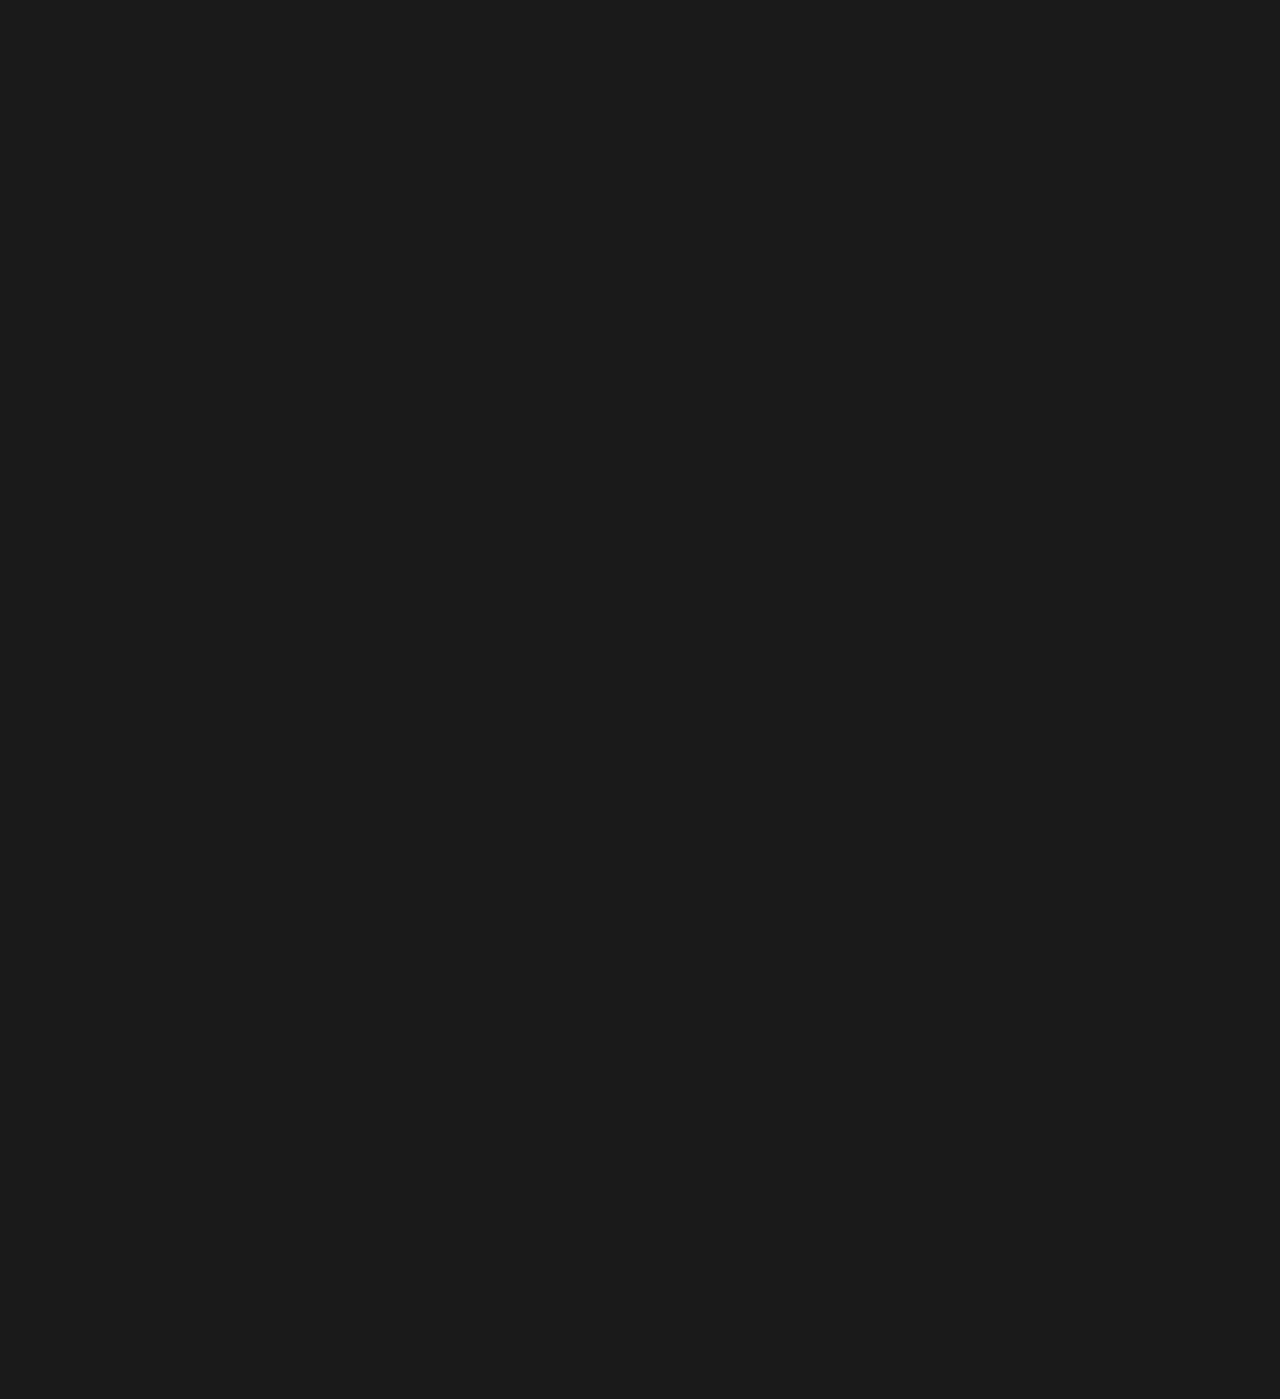
==== detail.html @ 2bdb20f1 "created a span with the class save and unsaved text" ====
<!DOCTYPE html>
<html lang="en" data-theme="light">
<head>
    <meta charset="UTF-8">
    <meta name="viewport" content="width=device-width, initial-scale=1.0">

    <!-- primary tags -->
    <title>Cook.io</title>
    <meta name="title" content="Cook.io - Cooking made easy">
    <meta name="description" content="This is a recipe application made by codewithAbella">

    <!-- favicon -->
    <link rel="shortcut icon" href="favicon.svg" type="image/svg+xml">

    <!-- theme js -->
    <script src="./assets/js/theme.js"></script>

    <!-- google font -->
    <link rel="preconnect" href="https://fonts.googleapis.com">
    <link rel="preconnect" href="https://fonts.gstatic.com" crossorigin>
    <link href="https://fonts.googleapis.com/css2?family=DM+Sans:wght@400;500&family=DM+Serif+Display&display=swap" rel="stylesheet">

    <!-- material icon -->
    <link rel="stylesheet"
    href="https://fonts.googleapis.com/css2?family=Material+Symbols+Outlined:opsz,wght,FILL,GRAD@24,400,0..1,0" />

    <!-- custom css -->
    <link rel="stylesheet" href="./assets/css/style.css">

    <!-- custom js -->
    <script src="./assets/js/global.js" type="module"></script>
    <script src="./assets/js/detail.js" type="module"></script>
</head>
<body>


    <!-- Header -->

    <header class="header" data-header>
        <a href="/" class="logo">
            <img src="./assets/images/logo-light.svg" width="156" height="" alt="Cook.io" class="logo-light">
            <img src="./assets/images/logo-dark.svg" width="156" height="" alt="Cook.io" class="logo-dark">
        </a>

        <nav class="navbar">
            <ul class="navbar-list">

                <li>
                    <a href="/" class="navbar-link title-small has-state">Home</a>
                </li>
                <li>
                    <a href="./recipes.html" class="navbar-link title-small has-state">Recipes</a>
                </li>

            </ul>
        </nav>

        <button class="icon-btn theme-switch has-state" aria-pressed="false"           aria-label="Toggle light and dark theme" data-theme-btn>
            <span class="material-symbols-outlined light-icon" aria-hidden="true">light_mode</span>

            <span class="material-symbols-outlined dark-icon" aria-hidden="true">dark_mode</span>
        </button>

        <a href="./saved-recipes.html" class="btn btn-primary has-icon">
            <span class="material-symbols-outlined" aria-hidden="true">book</span>

            <span class="span">Saved Recipes</span>
        </a>

    </header>



    <!--
         - #MOBILE NAV
     -->

    <nav class="mobile-nav" arial-label="primary">
        <ul class="nav-list">

            <li class="nav-item">
                <a href="./recipes.html" class="nav-link">
                <span class="item-icon">
                    <span class="material-symbols-outlined" aria-hidden="true">lunch_dining</span>
                </span>

                <span class="label-medium">Recipes</span>
                </a>
            </li>
            
            <li class="nav-item">
                <a href="/" class="nav-link">
                <span class="item-icon">
                    <span class="material-symbols-outlined" aria-hidden="true">home</span>
                </span>

                <span class="label-medium">Home</span>
                </a>
            </li>

            <li class="nav-item">
                <a href="./saved-recipes.html" class="nav-link">
                <span class="item-icon">
                    <span class="material-symbols-outlined" aria-hidden="true">book</span>
                </span>

                <span class="label-medium">Saved</span>
                </a>
            </li>
    </nav>





    <main class="detail-page-main">
       <article class="article container detail-page" data-detail-container>

            <figure class="detail-banner img-holder">
                <img src="./assets/images/detail-banner.jpg" width="300" height="300" alt="Restaurant-Style Pan Seared Salmon" class="img-cover">
            </figure>

            <div class="detail-content">

                <div class="title-wrapper">
                    <h1 class="display-small">Restaurant-Style Pan Seared Salmon</h1>

                    <button class="btn btn-secondary has-state has-icon removed">

                        <span class="material-symbols-outlined bookmark-add" aria-hidden="true">bookmark_add</span>

                        <span class="material-symbols-outlined bookmark" aria-hidden="true">bookmark</span>

                        <span class="label-large save-text">Save</span>
                        <span class="label-large unsaved-text">Unsaved</span>

                    </button>
                </div>

            </div>

       </article>
    </main>





    <!--
        - #FOOTER 
     -->


     <footer class="footer">
        <p class="copywright body-medium">copywright 2024 Absidycode</p>

        <a href="/" class="logo">
            <img src="./assets/images/logo-light.svg" width="156" height="" alt="Cook.io" class="logo-light">

            <img src="./assets/images/logo-dark.svg" width="156" height="" alt="Cook.io" class="logo-dark">
        </a>

        <a href="https://www.edamam.com/" target="_blank" class="edamam">
            <img src="./assets/images/edamam.svg" width="200" height="40" loading="lazy" alt="edamam free recipe api">
        </a>
     </footer>

</body>

</html>
---- assets/css/style.css ----
/*-----------------------------------*\
  #style.css
\*-----------------------------------*/

/**
 * copyright 2023 codewithAbella
 */





/*-----------------------------------*\
  #CUSTOM PROPERTY
\*-----------------------------------*/

:root {

  /**
  * COLORS
  */

  --white: hsl(0, 0%, 100%);
  --overlay-bg: hsla(0, 3%, 13%, 0.5);


  /* light theme */
  --light-background: hsl(0, 0%, 96%);
  --light-on-background: hsl(0, 3%, 13%);
  --light-on-background-variant: hsl(20, 3%, 19%);
  --light-primary: hsl(11, 87%, 59%);
  --light-primary-hover: hsl(11, 60%, 50%);
  --light-primary-container: hsl(14, 57%, 95%);
  --light-error: hsl(1, 73%, 42%);
  --light-active-indicator: hsl(12, 58%, 88%);
  --light-image-background: hsl(0, 0%, 70%);
  --light-badge-btn: hsl(30, 58%, 88%);
  --light-on-badge-btn: hsl(24, 7%, 14%);
  --light-outline: hsl(10, 19%, 88%);
  --light-input-outline: hsl(7, 7%, 73%);
  --light-input-outline-hover: hsl(9, 3%, 52%);
  --light-alpha-10: hsla(0, 0%, 0%, 0.1);
  --light-alpha-20: hsla(0, 0%, 0%, 0.2);


  /* Dark theme */
  --dark-background: hsl(0, 0%, 10%);
  --dark-on-background: hsl(11, 3%, 87%);
  --dark-on-background-variant: hsl(11, 3%, 81%);
  --dark-primary: hsl(11, 87%, 64%);
  --dark-primary-hover: hsl(11, 51%, 51%);
  --dark-primary-container: hsl(15, 3%, 15%);
  --dark-error: hsl(1, 69%, 59%);
  --dark-active-indicator: hsl(15, 25%, 22%);
  --dark-image-background: hsl(0, 0%, 30%);
  --dark-badge-btn: hsl(30, 28%, 13%);
  --dark-on-badge-btn: hsl(30, 8%, 86%);
  --dark-outline: hsl(11, 3%, 20%);
  --dark-input-outline: hsl(11, 3%, 29%);
  --dark-input-outline-hover: hsl(0, 4%, 58%);
  --dark-alpha-10: hsla(0, 0%, 100%, 0.1);
  --dark-alpha-20: hsla(0, 0%, 100%, 0.2);


  /** 
    TYPOGRAPHY
  */
  /* font family */
  --font-primary: 'DM Serif Display', serif;
  --font-secondary: 'DM Sans', sans-serif;


  /* font size */
  --fs-base: 62.5%;
  --fs-display-large: 2.8rem;
  --fs-display-medium: 3.2rem;
  --fs-display-small: 2.6rem;
  --fs-headline-small: 2.4rem;
  --fs-title-medium: 1.6rem;
  --fs-title-small: 1.4rem;
  --fs-body-large: 1.6rem;
  --fs-body-medium: 1.4rem;
  --fs-label-large: 1.4rem;
  --fs-label-medium: 1.2rem;
  --fs-label-small: 1.1rem;

  /* font weight */
  --weight-regular: 400;
  --weight-medium: 500;

  /** 
    BORDER RADIUS
  */
  --radius-4: 4px;
  --radius-8: 8px;
  --radius-circle: 50%;
  --radius-pill: 500px;

  /** 
    BOX SHADOW
  */
  --shadow-1: 0 -1px 8px hsla(0, 0%, 0%, 0.2);
  --shadow-2: 0 2px 4px 1px hsla(0, 0%, 0%, 0.3);

  /** 
    OTHERS
  */
  --header-height: 64px;
  --mobile-nav-height: 80px;
  --section-gap: 32px;

 
} 

 @media(prefers-reduced-motion: no-preference) {
    :root {
      /**
        TRANSITION
      */
      --transition-timing-function: cubic-bezier(0.2, 0, 0, 1);
      --transition-short: 200ms var(--transition-timing-function);
      --transition-medium: 500ms var(--transition-timing-function)

    }
 }

 [data-theme="light"] {
  color-scheme: light;

  --background: var(--light-background);
  --on-background: var(--light-on-background);
  --on-background-variant: var(--light-on-background-variant);
  --primary: var(--light-primary);
  --primary-hover: var(--light-primary-hover);
  --primary-container: var(--light-primary-container);
  --error: var(--light-error);
  --active-indicator: var(--light-active-indicator);
  --image-background: var(--light-image-background);
  --badge-btn: var(--light-badge-btn);
  --on-badge-btn: var(--light-on-badge-btn);
  --outline: var(--light-outline);
  --input-outline: var(--light-input-outline);
  --input-outline: var(--light-input-outline);
  --alpha-10: var(--light-alpha-10);
  --alpha-20: var(--light-alpha-20);
 }


 [data-theme="dark"] {
  color-scheme: dark;

  --background: var(--dark-background);
  --on-background: var(--dark-on-background);
  --on-background-variant: var(--dark-on-background-variant);
  --primary: var(--dark-primary);
  --primary-hover: var(--dark-primary-hover);
  --primary-container: var(--dark-primary-container);
  --error: var(--dark-error);
  --active-indicator: var(--dark-active-indicator);
  --image-background: var(--dark-image-background);
  --badge-btn: var(--dark-badge-btn);
  --on-badge-btn: var(--dark-on-badge-btn);
  --outline: var(--dark-outline);
  --input-outline: var(--dark-input-outline);
  --input-outline: var(--dark-input-outline);
  --alpha-10: var(--dark-alpha-10);
  --alpha-20: var(--dark-alpha-20);
 }



/*-----------------------------------*\
  #RESET
\*-----------------------------------*/

*,
*::before,
*::after {
  margin: 0;
  padding: 0;
  box-sizing: border-box;

}

li {list-style: none; }

a,
img,
span,
input,
button {display: block; }

a {
  color: inherit;
  text-decoration: none;
}

img { height: auto; }

input, 
button {
  background: none;
  border: none;
  font: inherit;
}

input {width: 100%; }

button {
  color: inherit;
  cursor: pointer;
}

html {
  font-family: var(--font-secondary);
  font-size: var(--fs-base);
  scroll-behavior: smooth;
  -webkit-tap-highlight-color: transparent;
}


body {
  background: var(--background);
  color: var(--on-background);
  font-size: var(--fs-body-medium);
  font-weight: var(--weight-regular);
  line-height: 20px;
  letter-spacing: 0.25px;
  min-height: 100vh;
  display: flex;
  flex-direction: column;
  padding-block: calc(var(--header-height) + 16px)  var(--mobile-nav-height);
  opacity: 0;
  animation: fade 300ms var(--transition-timing-function) forwards;
}

@keyframes fade {
  0% { opacity: 0; }
  100% { opacity: 1; }
}

main {flex-grow: 1 }

:focus-visible { outline-color: var(--primary); }


/*-----------------------------------*\
  #TYPOGRAPHY
\*-----------------------------------*/

.display-large {
  font-family: var(--font-primary);
  font-size: var(--fs-display-large);
  font-weight: var(--weight-regular);
  line-height: 32px;
  letter-spacing: -0.25px;
}

.display-medium {
  font-size: var(--fs-display-medium);
  line-height: 36px;
}

.display-small {
  font-family: var(--font-primary);
  font-size: var(--fs-display-small);
  font-weight: var(--weight-regular);
  line-height: 32px;
}

.headline-small {
  font-size: var(--fs-headline-small);
  font-weight: var(--weight-regular);
}

.title-medium {
  font-size: var(--fs-title-medium);
  font-weight: var(--weight-medium);
  line-height: 24px;
  letter-spacing: 0.15px;
}

.title-small {
  font-size: var(--fs-title-small);
  font-weight: var(--weight-medium);
  line-height: 20px;
  letter-spacing: 0.1px;
}

.body-large {
  font-size: var(--fs-body-large);
  line-height: 20px;
  letter-spacing: 0.5px;
}

.body-medium {
  font-size: var(--fs-body-medium);
  line-height: 20px;
  letter-spacing: 0.25px;
}

.label-large {
  font-size: var(--fs-label-large);
  font-weight: var(--weight-medium);
  line-height: 20px;
  letter-spacing: 0.1px;
}

.label-medium {
  font-size: var(--fs-label-medium);
  font-weight: var(--weight-medium);
  line-height: 16px;
  letter-spacing: 0.5px;
}

.label-small {
  font-size: var(--fs-label-small);
  font-weight: var(--weight-medium);
  line-height: 16px;
  letter-spacing: 0.5px;
}


/*-----------------------------------*\
  #REUSED STYLE
\*-----------------------------------*/

.has-state {
  position: relative;
  overflow: hidden;
}

.has-state::after {
  content: "";
  position: absolute;
  inset: 0;
  transition: var(--transition-short);
}

.has-state:where(:hover, :focus-visible):not(:active)::after {
  background-color: var(--alpha-10);
}

.material-symbols-outlined {
  display: block;
  width: 1em;
  height: 1em;
  overflow: hidden;
  font-feature-settings:
  'FILL' 0,
  'wght' 400,
  'GRAD' 0,
  'opsz' 24;
}

.section { margin-block-end: var(--section-gap); }

.container {
  max-width: 1130px;
  width: 100%;
  margin-inline: auto;
  padding-inline: 16px;
}

.grid-list {
  display: grid;
  grid-template-columns: repeat(auto-fill, minmax(172px, 1fr));
  gap: 12px 8px;
}

.img-holder {
  background-color: var(--image-background);
  background-image: url(../images/image-placeholder.svg);
  background-repeat: no-repeat;
  background-size: 30%;
  background-position: center;
  overflow: hidden;
}

.img-cover {
  width: 100%;
  height: 100%;
  object-fit: cover;
}

.section-title { margin-block-end: 12px; }


.snackbar-container {
  position: fixed;
  bottom: calc(var(--mobile-nav-height) + 16px);
  left: 16px;
  right: 16px;
  display: grid;
  gap: 8px;
  z-index: 4;
}





/*-----------------------------------*\
  #COMPONENTS
\*-----------------------------------*/

/**
 * Secondary tab
 */

 .tab-list {
  display: flex;
  color: var(--on-background-variant);
  box-shadow: inset 0 -1px 0 var(--outline);
  overflow-x: auto;
  scrollbar-width: none;
 }

 .tab-list::-webkit-scrollbar { display: none;}

 .tab-btn {
  height: 48px;
  padding-inline: 24px;
  border-block-end: 2px solid transparent;
  transition: var(--transition-short);
  flex: 1 0 80px;
 }
 
 .tab-btn:where(:hover, :focus-visible):not(:active) {
  background-color: var(--alpha-10);
 }

 .tab-btn[aria-selected="true"] {
  color: var(--on-background);
  border-color: var(--primary);
 }


 
/**
 * Skeleton
 */

 .skeleton {
    background-color: var(--on-background);
    animation: skeleton-loading 500ms linear infinite alternate;
 }

 @keyframes skeleton-loading {
    0% { opacity: 0.2; } 
    100% { opacity: 0.4; } 
 }

 .skeleton-card .card-banner {
    aspect-ratio: 1 / 1;
    width: 100%;
    border-radius: var(--radius-4);
 }

 .skeleton-card .card-title {
    margin-block: 8px;
    height: 16px;
    width: 50%;
 }

.skeleton-card .card-text {
  height: 12px;
  width: 80%;
}



/**
 * Card
 */

.card {
  position: relative;
  display: flex;
  flex-direction: column;
  height: 100%;
}

.card:not(:has(.skeleton)) {
  animation: fade-in 500ms var(--transition-timing-function) forwards;
  transform: translateY(30px);
  opacity: 0;
}

@keyframes fade-in {
  0% {
    transform: translateY(30px);
    opacity: 0;
  }
  100% {
    transform: translateY(0);
    opacity: 1;
  }
}

.card-media {
  aspect-ratio: 1 / 1;
  border-radius: var(--radius-4);
}

.card-body {
  flex-grow: 1;
  padding: 8px;
  display: flex;
  flex-direction: column;
  justify-content: space-between;
  gap: 8px;
}

.card-link {
  display: -webkit-box;
  -webkit-box-orient: vertical;
  -webkit-line-clamp: 2;
  overflow-y: hidden;
  transition: var(--transition-short);
}

.card-link:where(:hover, :focus-visible) { color: var(--primary); }

.card-link::before {
  content: "";
  position: absolute;
  inset: 0;
}

.card :where(.meta-wrapper, .meta-item) {
  display: flex;
  align-items: center;
}

.card .meta-wrapper { justify-content: space-between; }

.card .meta-item { gap: 8px; }

.card .meta-item .material-symbols-outlined { font-size: 1.8rem; }

.saved .bookmark-add, 
.removed .bookmark { display: none; }

.saved .bookmark { font-variation-settings: "FILL" 1; }


/**
 * Icon Button
 */

 .icon-btn {
  width: 40px;
  height: 40px;
  display: grid;
  place-items: center;
  background-color: var(--primary-container);
  border-radius: var(--radius-circle);
 }

/**
 * Button
 */

 .btn {
  height: 40px;
  max-width: max-content;
  padding-inline: 24px;
  display: flex;
  justify-content: center;
  align-items: center;
  gap: 8px;
  border-radius: var(--radius-4);
  transition: var(--transition-short);
 }

 .btn .material-symbols-outlined { font-size: 1.8rem; }

 .btn.has-state { padding-inline-start: 16px; }

/* primary button */

.btn-primary {
  background-color: var(--primary);
  color: var(--white);
}

.btn-primary:where(:hover, :focus-visible):not(:active) {
  background-color: var(--primary-hover);
}

/* secondary button */

.btn-secondary {
  background-color: var(--primary-container);

}

/* badge button */

.badge-btn {
  height: 40px;
  border-radius: var(--radius-pill);
  background-color: var(--badge-btn);
  color: var(--on-badge-btn);
  max-width: max-content;
  padding-inline: 16px;
  display: grid;
  place-items: center;
}




/* filter button */

.btn-filter { padding-inline: 12px; }

.btn-filter .wrapper {
  display: flex;
  align-items: center;
  gap: 8px;
}


/**
 * Input
 */

.input-outlined {
  position: relative;
  box-shadow: inset 0 0 0 1px var(--input-outline);
  box-shadow: var(--radius-4);
  display: flex;
  align-items: center;
  width: 100%;
  transition: var(--transition-short);
}

.input-outlined:hover { box-shadow: inset 0 0 0 1px var(--input-outline-hover); }

.input-outlined:has(:focus, input:not(:placeholder-shown)) {
  box-shadow: inset 0 0 0 2px var(--primary);
}

.input-field {
  height: 56px;
  padding-inline: 16px;
  outline: none;
}

.input-field::placeholder {
  opacity: 0;
  transition: var(--transition-short);
}

.input-field:focus::placeholder { opacity: 1; }

.input-outlined .label {
  position: absolute;
  left: 16px;
  opacity: 0.75;
  background-color: var(--background);
  padding-inline: 4px;
  margin-inline: -4px;
  pointer-events: nonw;
  transition: var(--transition-short);
}


.input-outlined:has(:focus, input:not(:placeholder-shown)) .label {
  color: var(--primary);
  transform: translateY(-27px) scale(0.75);
  transform-origin: left center;
  opacity: 1;

}


/**
 * Filter chip
 */

.filter-chip {
  height: 32px;
  background-color: var(--background);
  border: 1px solid var(--outline);
  display: grid;
  place-items: center;
  padding-inline: 16px;
  border-radius: var(--radius-8);
  user-select: none;
  cursor: pointer;
}

.filter-chip .checkbox {
  appearance: none;
  width: 1px;
  height: 1px;
  margin: -1px;
  opacity: 0;
}

.filter-chip:has(:focus-visible) {
  box-shadow: inset 0 0 0 1px var(--primary);
}

.filter-chip:has(:checked) { 
  background-color: var(--badge-btn);
  border-color: var(--badge-btn);
}


/**
 * Badge
 */

.badge {
  background-color: var(--error);
  color: var(--white);
  height: 16px;
  min-width: 16px;
  padding-inline: 4px;
  border-radius: var(--radius-pill);
}


/**
 * Snackbar
 */

 .snackbar {
  height: 48px;
  width: 100%;
  background-color: var(--on-background-variant);
  color: var(--background);
  padding-inline: 16px;
  display: flex;
  justify-content: space-between;
  align-items: center;
  border-radius: var(--radius-4);
  box-shadow: var(--shadow-1);
  animation: snackbar 3s var(--transition-timing-function) forwards;
 }

 @keyframes snackbar {
  0% { 
    height: 0;
    opacity: 0;  
  }
  10%,
  95% { 
    height: 48px;
    opacity: 1; 
  }
  100% { opacity: 0; }
 }





/*-----------------------------------*\
  #HEADER
\*-----------------------------------*/

.navbar,
.header .btn-primary { display: none }

.header {
  background-color: var(--background);
  position: fixed;
  top: 0;
  left: 0;
  width: 100%;
  height: var(--header-height);
  display: flex;
  align-items: center;
  gap: 20px;
  padding-inline: 16px;
  border-block-end: 1px solid var(--outline);
  z-index: 4;
}

.theme-switch { margin-inline-start: auto; }

[data-theme="light"] :where(.logo-dark, .theme-switch .light-icon),
[data-theme="dark"] :where(.logo-light, .theme-switch .dark-icon) {
  display: none;
}

/*-----------------------------------*\
  #MOBILE NAV
\*-----------------------------------*/

.mobile-nav {
  position: fixed;
  bottom: 0;
  left: 0;
  width: 100%;
  height: var(--mobile-nav-height);
  background-color: var(--primary-container);
  color: var(--on-background-variant);
  padding-block: 12px 16px;
  z-index: 4;
  box-shadow: var(--shadow-1);
}

.mobile-nav .nav-list {
  display: grid;
  grid-template-columns: repeat(3, 1fr);
  text-align: center;
}

.mobile-nav .item-icon {
  width: 64px;
  height: 32px;
  display: grid;
  place-items: center;
  border-radius: var(--radius-pill);  
  margin-inline: auto;
  margin-block-end: 4px;
  transition: var(--transition-short);
}


.mobile-nav .nav-link:where(:hover, :focus-visible) .item-icon {
  background-color: var(--alpha-10);
}

.mobile-nav .nav-link[ aria-current="true"] { color: var(--on-background); }

.mobile-nav .nav-link[ aria-current="true"] .item-icon {
  background-color: var(--active-indicator);
}

.mobile-nav .nav-link[ aria-current="true"] .material-symbols-outlined {
  font-variation-settings: "FILL" 1;
  
}





/*-----------------------------------*\
  #HERO
\*-----------------------------------*/

.hero { padding-inline: 16px;}

.banner-card {
  background-color: var(--image-background);
  color: var(--white);
  background-image: url(../images/hero-banner-small.jpg);
  background-repeat: no-repeat;
  background-position: center;
  background-size: cover;
  height: 480px;
  display: grid;
  grid-template-columns: 1fr;
  place-content: center;
  text-align: center;
  padding-inline: center;
  border-radius: var(--radius-8);
}

.hero .search-wrapper {
  position: relative;
  color: var(--on-background);
  border-radius: var(--radius-4);
  max-width: 480px;
  width: 100%;
  margin-inline: auto;
  margin-block: 16px 12px;
  overflow: hidden;
}

.hero .search-wrapper .leading-icon {
  position: absolute;
  top: 50%;
  left: 16px;
  transform: translateY(-50%);
}

.search-field {
  height: 56px;
  background-color: var(--primary-container);
  padding-inline: 56px;
  outline: none;
}

.seach-submit {
  position: absolute;
  top: 4px;
  right: 4px;
  bottom: 4px;
  width: 48px;
  display: grid;
  place-items: center;
  background-color: var(--primary);
  color: var(--white);
  border-radius: var(--radius-4);
  transition: var(--transition-short);
}

.seach-submit:where(:hover, :focus-visible):not(:active) {
  background-color: var(--primary-hover);

}





/*-----------------------------------*\
  #TAB
\*-----------------------------------*/

.tab .tab-list {
  background-color: var(--background);
  position: sticky;
  top: var(--header-height);
  margin-inline: -16px;
  padding-inline: 16px;
  margin-block: 16px 12px;
  z-index: 1;
}

.tab-panel[hidden] { display: none; }

.tab .btn-secondary {
  max-width: 100%;
  margin-block-start: 12px;
}



/*-----------------------------------*\
  #RECIPE SLIDER
\*-----------------------------------*/


.slider {
   --gap: 8px;
   position: relative;
   overflow-x: auto;
   scroll-snap-type: inline mandatory;
   padding-block-end: 5px;
}

.slider::-webkit-scrollbar { height: 4px; }

.slider::-webkit-scrollbar-thumb { background-color: transparent; }

.slider:where(:hover, :focus-within)::-webkit-scrollbar-thumb {
  background-color: var(--alpha-10);
}

.slider-wrapper {
  display: flex;
  align-items: stretch;
  gap: 8px;
  transition: var(--transition-medium);
}

.slider-item {
  min-width: calc(50% - 4px);
  scroll-snap-align: start;
}

.load-more-card {
  height: 100%;
  background-color: var(--primary-container);
  border-radius: var(--radius-4);
  border: 1px solid var(--outline);
  display: flex;
  justify-content: center;
  align-items: center;
  gap: 8px;

}





/*-----------------------------------*\
  #TAG
\*-----------------------------------*/

.tag { text-align: center; }

.tag  .section-text {
  max-width: 50ch;
  margin-inline: auto;
}

.tag-list {
  display: flex;
  flex-wrap: wrap;
  justify-content: center;
  align-items: center;
  gap: 8px;
  margin-block-start: 24px;
}





/*-----------------------------------*\
  #FOOTER
\*-----------------------------------*/

  .footer .logo { display: none; }

  .footer {
    padding: 16px;
    display: flex;
    flex-wrap: wrap;
    justify-content: center;
    align-items: center;
    column-gap: 12px;
    border-block-start: 1px solid var(--outline);
  }

  .copywright { opacity: 0.8; }

  .footer .edamam img { width: 180px; }




/*-----------------------------------*\
  #RECIPE PAGE
\*-----------------------------------*/

/* Filter bar */
.filter-bar {
  position: fixed;
  top: 0;
  right: -400px;
  background-color: var(--background);
  max-width: 400px;
  width: 100%;
  height: 100vh;
  display: flex;
  flex-direction: column;
  overflow: hidden;
  visibility: hidden;
  transition: var(--transition-short);
  z-index: 6;
}

.filter-bar.active {
  visibility: visible;
  transform: translateX(-400px);
  transition: var(--transition-medium);
}

.filter-bar .title-wrappper {
  padding: 24px;
  display: flex;
  justify-content: space-between;
  align-items: center;
  gap: 16px;
}

.filter-bar .title-wrappper .title-medium { margin-inline-end: auto; }

.filter-bar .close-btn {
  background-color: transparent;
  margin: -8px;
}

.filter-content {
  flex-grow: 1;
  overflow-y: auto;
  overscroll-behavior: contain;
  scrollbar-width: none;
  padding-block-end: 16px;
}

.filter-bar::-webkit-scrollbar { display: none; }

.filter-content .search-wrapper { padding: 12px 24px; }

.accordion-btn {
  display: flex;
  justify-content: center;
  align-items: center;
  gap: 16px;
  width: 100%;
  padding: 16px 24px;
  color:  var(--on-background-variant); 
}

.accordion-btn .label-large { margin-inline-end: auto; }

.accordion-content {
  padding-inline: 24px;
  display: grid;
  grid-template-rows: 0fr;
  transition: grid-template-rows var(--transition-short);
}

.accordion-overflow {
  display: flex;
  flex-wrap: wrap;
  align-items: center;
  gap: 8px;
  overflow: hidden;
}

.accordion-btn[aria-expanded="true"] { background-color: var(--alpha-10); }

.accordion-btn[aria-expanded="true"] .trailing-icon { transform: rotate(180deg); }

.accordion-btn[aria-expanded="true"] + .accordion-content {
  padding-block: 8px 12px;
  grid-template-rows: 1fr;
}

.filter-actions {
  display: flex;
  gap: 12px;
  padding: 24px;
  border-block-start: 1px solid var(--outline);
}

.filter-actions .btn {
  max-width: 100%;
  width: 100%;
}

.overlay {
  position: fixed;
  inset: 0;
  background-color: var(--overlay-bg);
  opacity: 0;
  pointer-events: none;
  transition: var(--transition-short);
  z-index: 5;
}

.overlay.active {
  opacity: 1;
  pointer-events: all;
}

.recipe-container { padding-block-end: 36px; }

.recipe-container .grid-list { position: relative; }

.recipe-container .title-wrapper {
  height: 40px;
  display: flex;
  justify-content: space-between;
  align-items: center;
  margin-block-end: 16px;
}

.btn-filter.active {
  position: fixed;
  bottom: calc(var(--mobile-nav-height) + 16px);
  right: 16px;
  z-index: 1;
  box-shadow: var(--shadow-2);
  border-radius: var(--radius-8);
  height: 48px;
  padding-inline: 16px;
  gap: 12px;
  transition: none;
  animation: btn-filter-active 200ms var(--transition-timing-function) forwards;
}

@keyframes btn-filter-active {
  0% {
    transform: scale(0.5);
    opacity: 0;
  }
  100% {
    transform: scale(1);
    opacity: 1;
  }
}

.load-more {
  position: relative;
  margin-block-start: 8px;
  align-items: center;
}

.info-text {
  position: absolute;
  top: 0;
  left: 50%;
  transform: translateX(-50%);
  font-weight: var(--weight-medium);
  opacity: 0.7;
}



/*-----------------------------------*\
  #DETAIL PAGE
\*-----------------------------------*/

/* Skeleton */





/*-----------------------------------*\
  #SAVED RECIPE PAGE
\*-----------------------------------*/





/*-----------------------------------*\
  #MEDIA QUERIES
\*-----------------------------------*/
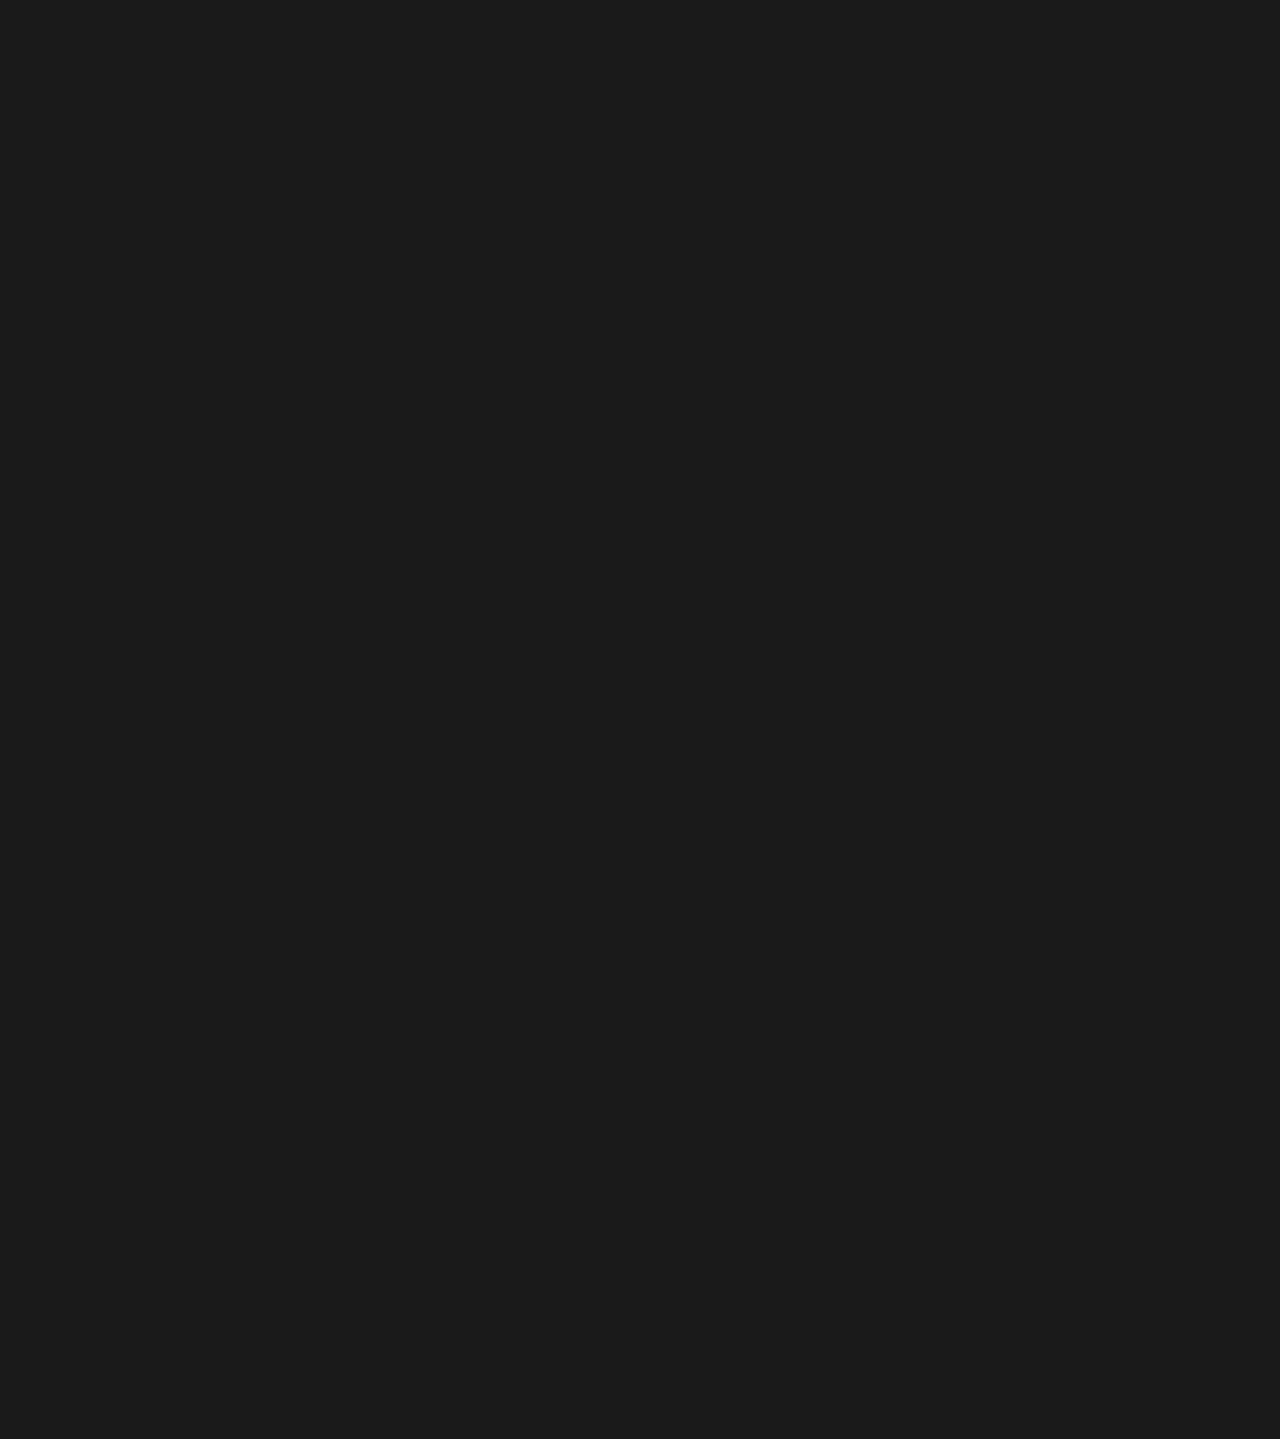
==== commit 600bc19c: "created the author section" ====
--- a/detail.html
+++ b/detail.html
@@ -137,6 +137,10 @@
                     </button>
                 </div>
 
+                <div class="detail-author label-large">
+                    <span class="span">by</span> Jenn Segal
+                </div>
+
             </div>
 
        </article>
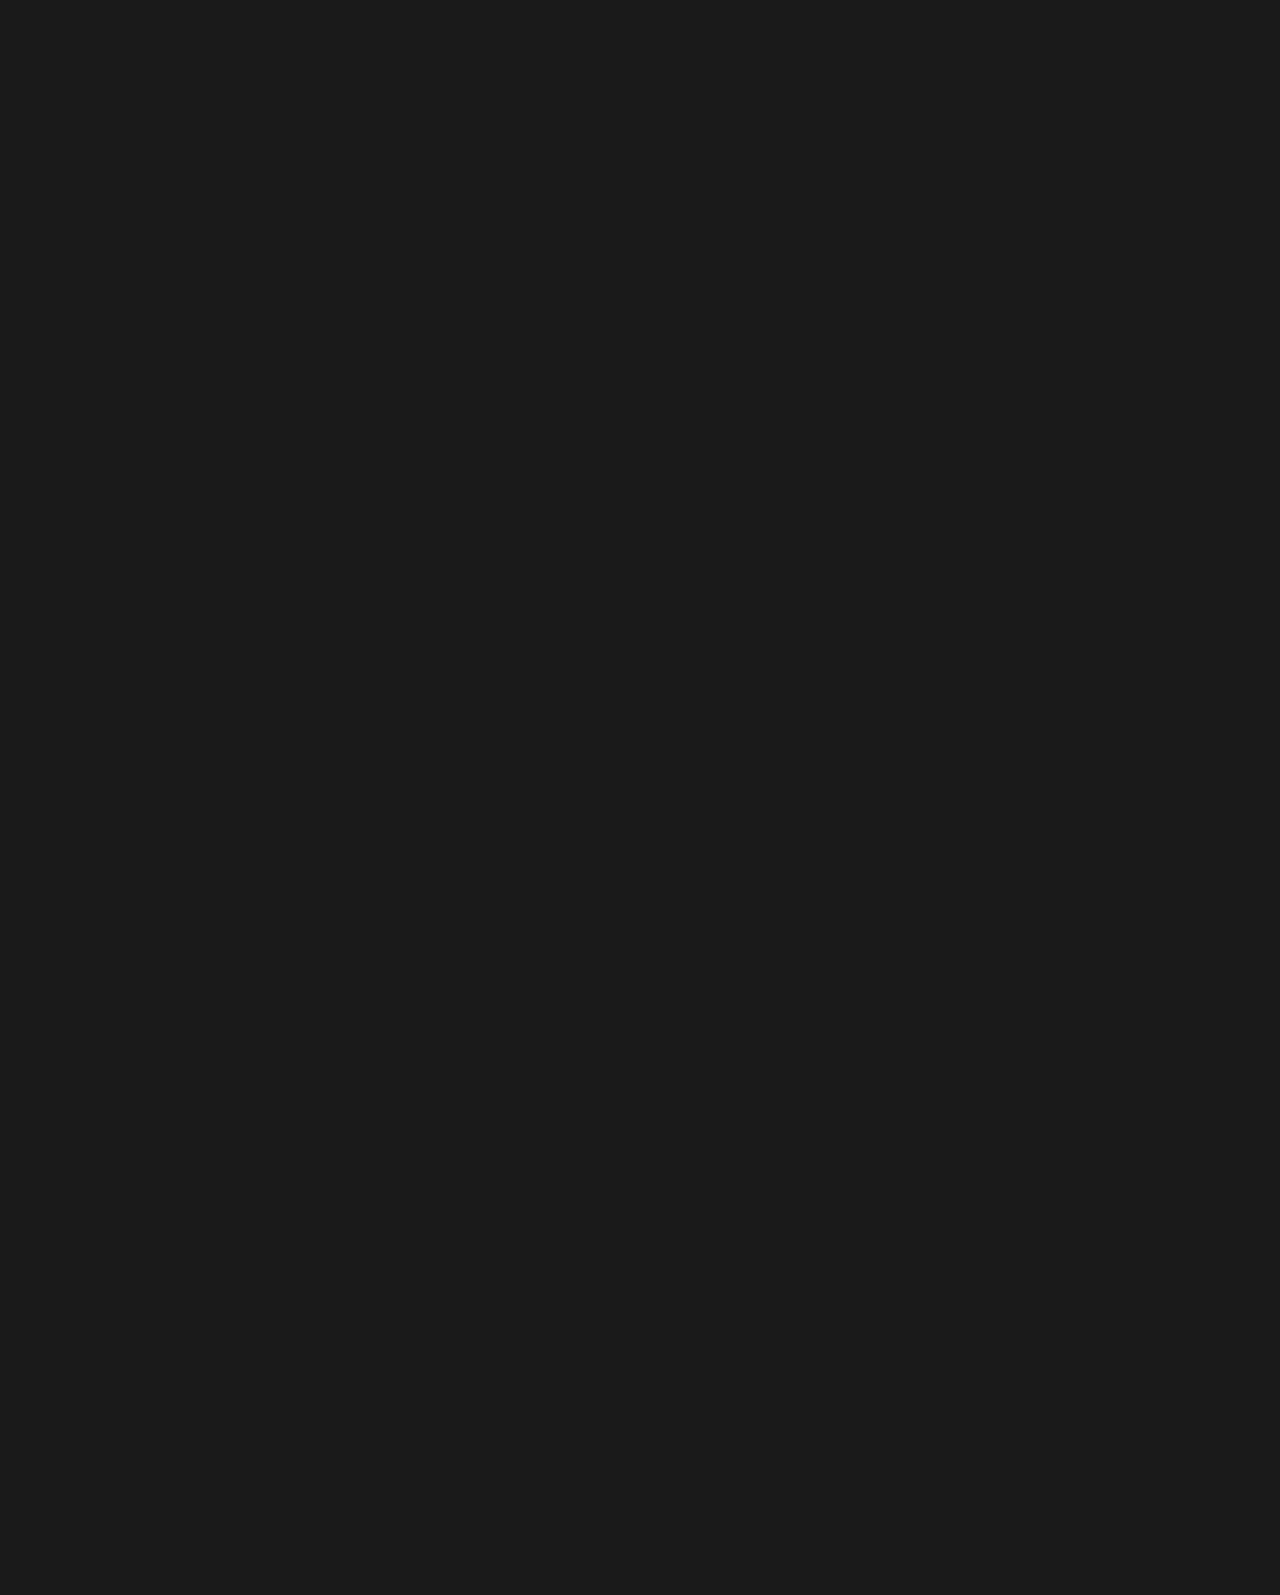
==== commit e32b1bf0: "created the detail stats section with some duplications" ====
--- a/detail.html
+++ b/detail.html
@@ -141,6 +141,30 @@
                     <span class="span">by</span> Jenn Segal
                 </div>
 
+                <div class="detail-stats">
+
+                    <div class="stats-item">
+                        <span class="display-medium">4</span>
+
+                        <span class="label-medium">Ingredients</span>
+                    </div>
+
+                    <div class="stats-item">
+                        <span class="display-medium">15</span>
+
+                        <span class="label-medium">Minutes</span>
+                    </div>
+
+                    <div class="stats-item">
+                        <span class="display-medium">384</span>
+
+                        <span class="label-medium">Calories</span>
+                    </div>
+
+                </div>
+
+                
+
             </div>
 
        </article>
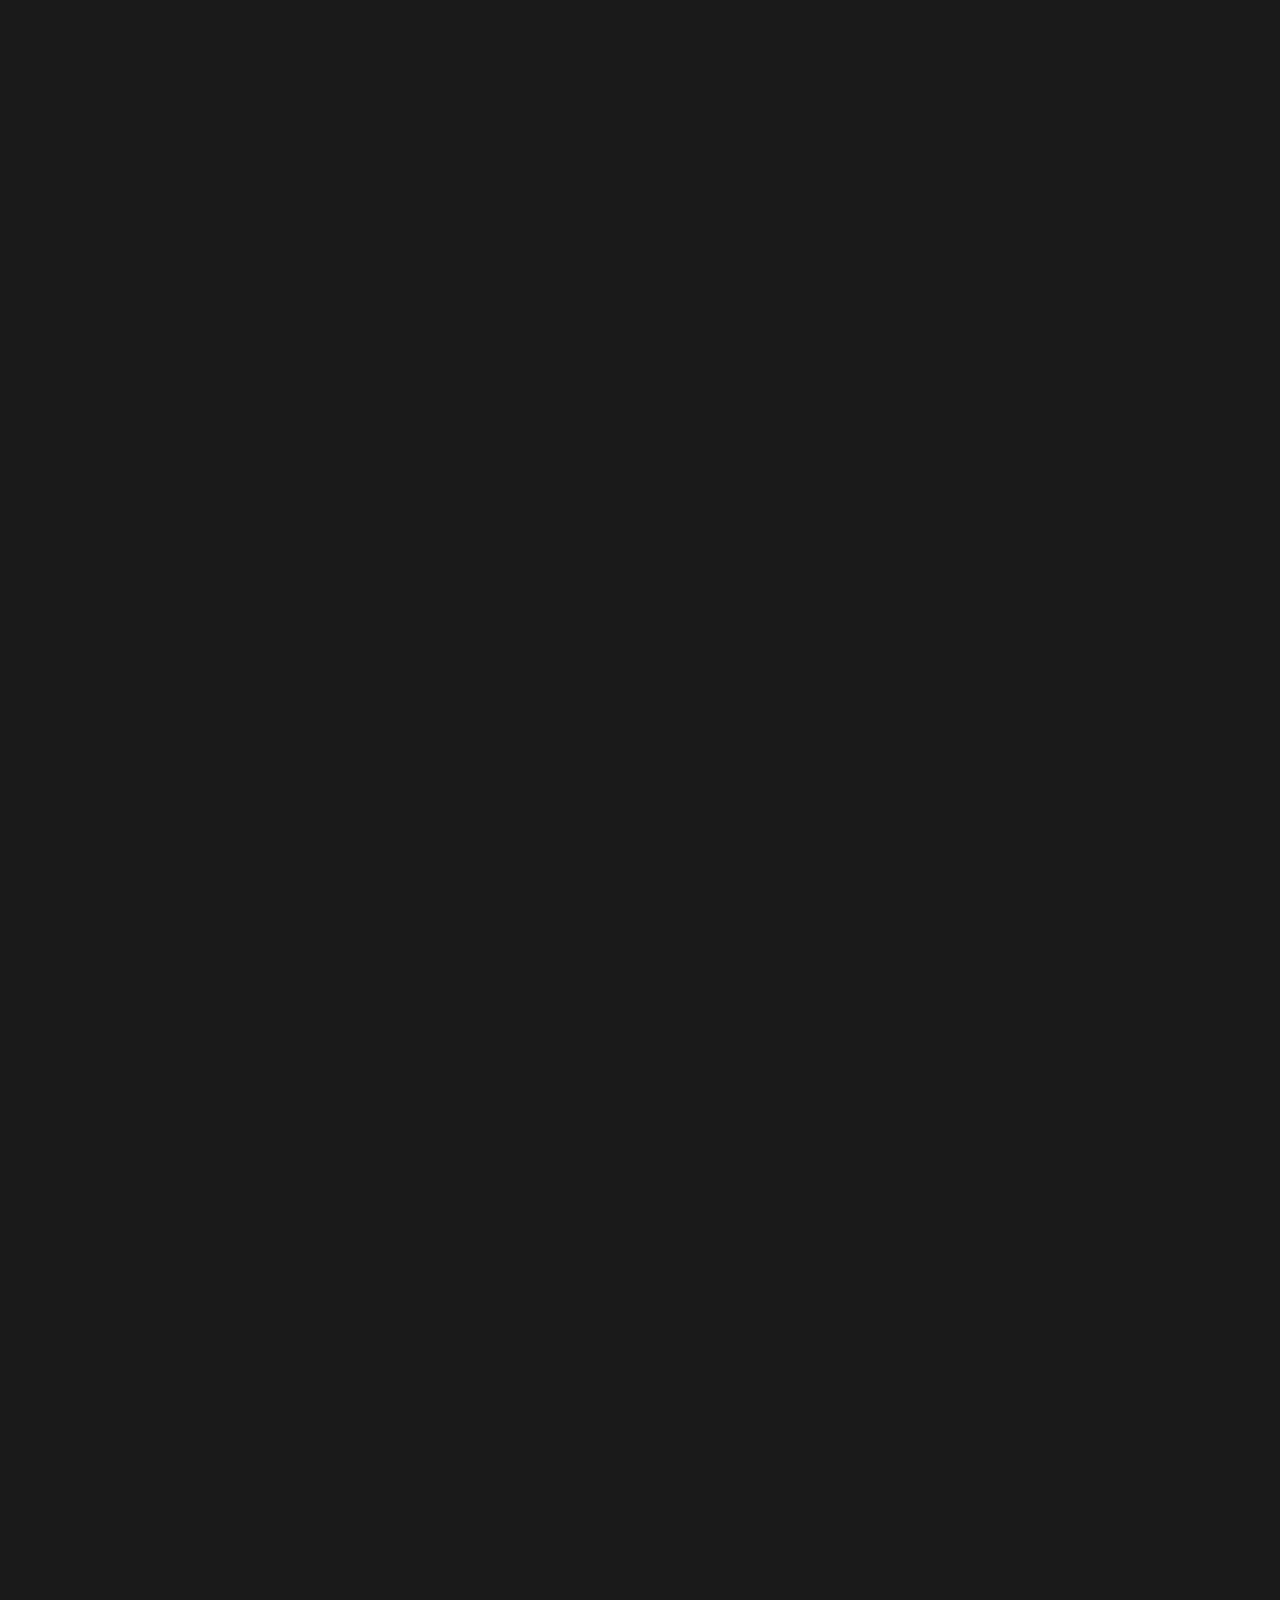
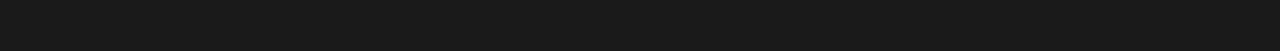
==== commit 9e31b188: "created a tag-list section with a link with specified value" ====
--- a/detail.html
+++ b/detail.html
@@ -163,7 +163,17 @@
 
                 </div>
 
-                
+                <div class="tag-list">
+
+                    <a href="./recipes.html" class="filter-chip label-large has-state">Fish & Seafood</a>
+
+                    <a href="./recipes.html" class="filter-chip label-large has-state">American</a>
+
+                    <a href="./recipes.html" class="filter-chip label-large has-state">Dinner</a>
+
+                    <a href="./recipes.html" class="filter-chip label-large has-state">Salmon</a>
+
+                </div>
 
             </div>
 
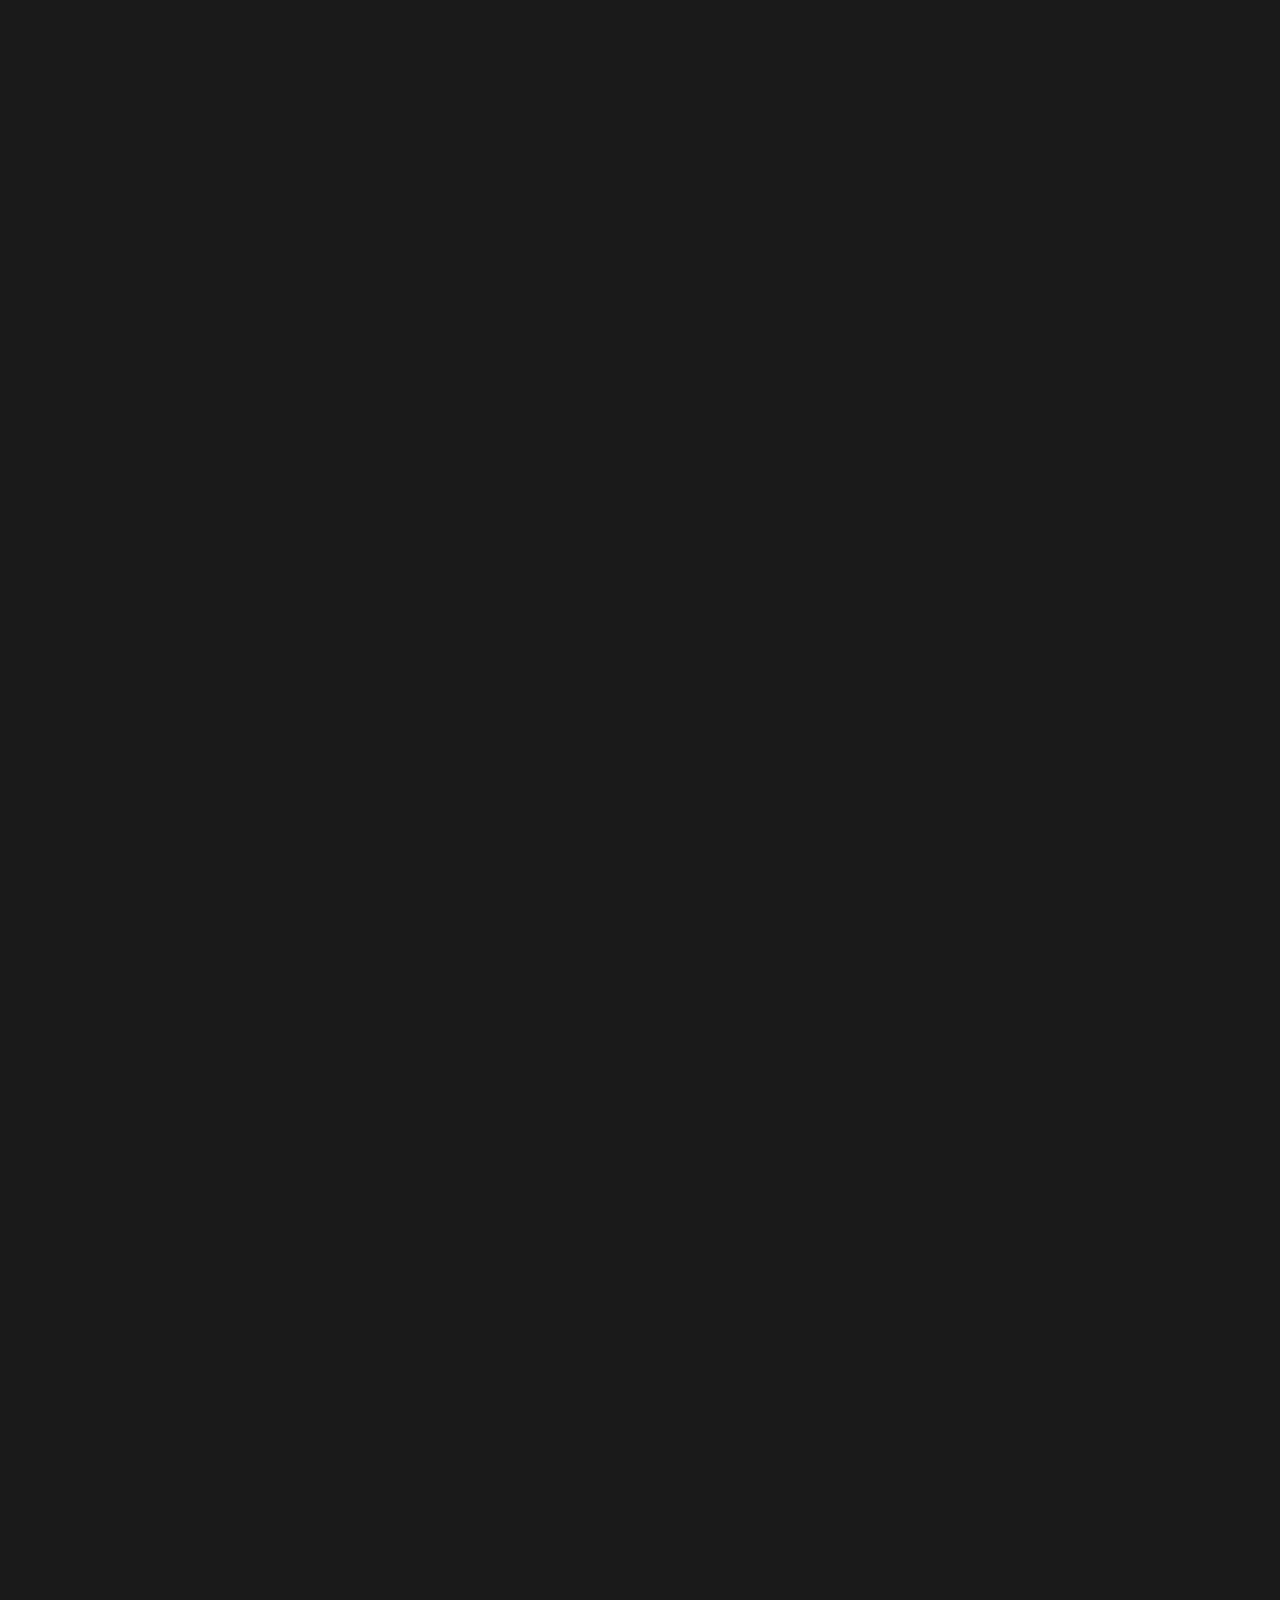
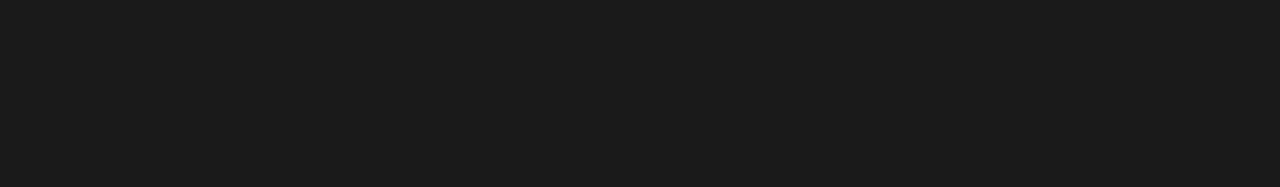
==== commit bd6f40bc: "created some sections to display the recipe according to filter order" ====
--- a/detail.html
+++ b/detail.html
@@ -175,6 +175,70 @@
 
                 </div>
 
+                <h2 class="title-medium ingr-title">
+                    Ingredients
+                    <span class="label-medium">for 6 Servings</span>
+                </h2>
+
+                <ul class="body-large ingr-list">
+
+                    <li class="ingr-item">
+                        2 1/2 pounds skirt steak or sirloin flap steak
+                    </li>
+
+                    <li class="ingr-item">
+                        Accompaniments: homemade burger buns ; homemade ketchup ; homemade mustard ; homemade pickle relish ; lettuce and tomato
+                    </li>
+
+                </ul>
+
+            </div>
+
+
+            <div class="detail-banner detail-banner-skeleton skeleton"></div>
+
+            <div class="detail-content detail-content-skeleton">
+
+                <div class="title-wrapper">
+                    <div class="title-skeleton skeleton"></div>
+                </div>
+
+                <div class="detail-author text-skeleton skeleton"></div>
+
+                <div class="detail-stats">
+
+                    <div class="stats-item">
+                        <span class="skeleton title-skeleton"></span>
+
+                        <span class="skeleton text-skeleton"></span>
+                    </div>
+
+                    <div class="stats-item">
+                        <span class="skeleton title-skeleton"></span>
+
+                        <span class="skeleton text-skeleton"></span>
+                    </div>
+
+                    <div class="stats-item">
+                        <span class="skeleton title-skeleton"></span>
+
+                        <span class="skeleton text-skeleton"></span>
+                    </div>
+
+                </div>
+
+                <div class="tag-list">
+                    <div class="filter-chip skeleton filter-chip skeleton"></div>
+                    <div class="filter-chip skeleton filter-chip skeleton"></div>
+                    <div class="filter-chip skeleton filter-chip skeleton"></div>
+                </div>
+
+                <div class="ingr-title skeleton title-skeleton">
+
+                    
+
+                </div>
+
             </div>
 
        </article>
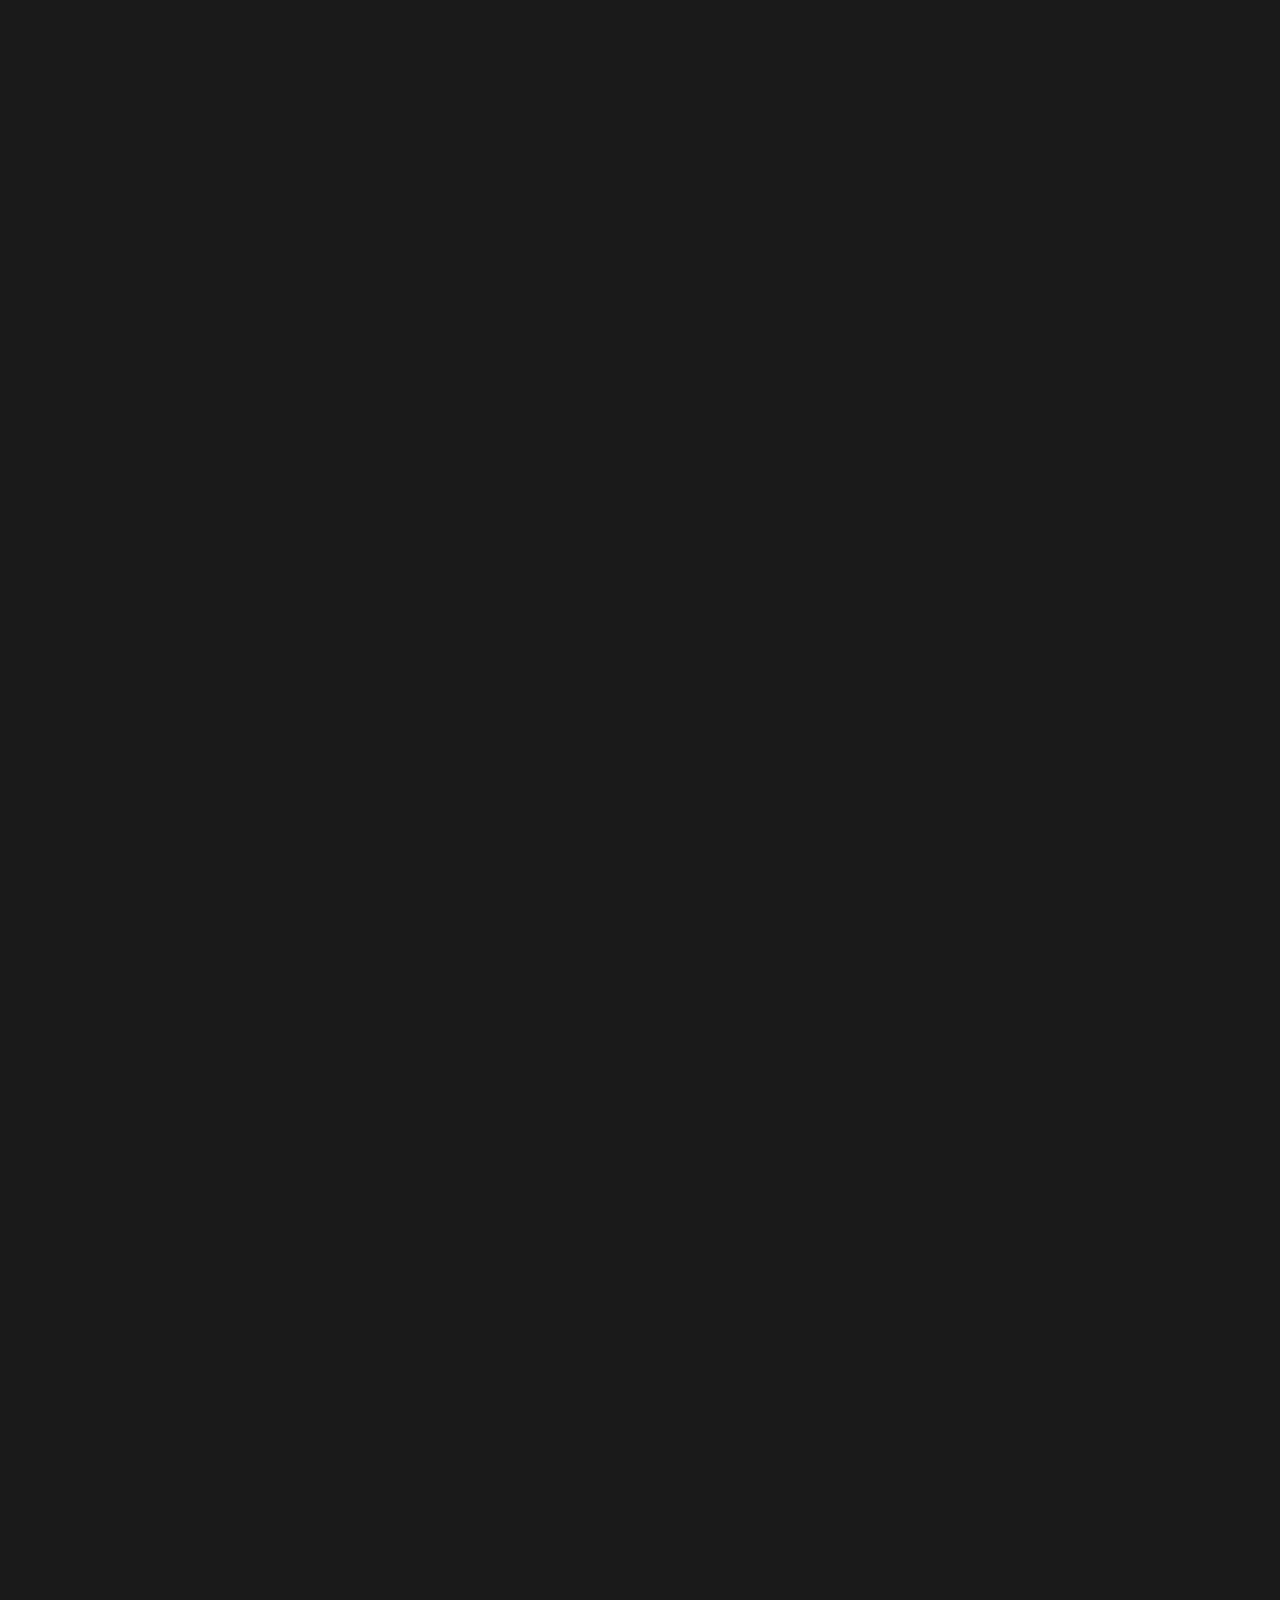
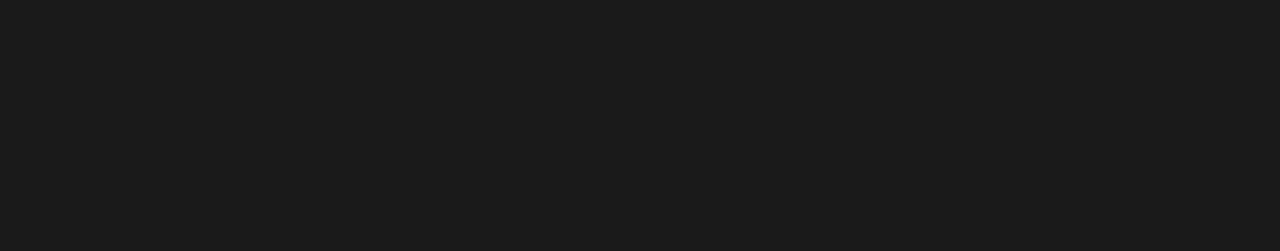
==== commit 1bf7532a: "styled the detail page, content and banner class appropriately" ====
--- a/detail.html
+++ b/detail.html
@@ -235,7 +235,12 @@
 
                 <div class="ingr-title skeleton title-skeleton">
 
-                    
+                    <div class="ingr-list">
+                        <div class="ingr-item skeleton text-skeleton"></div>
+                        <div class="ingr-item skeleton text-skeleton"></div>
+                        <div class="ingr-item skeleton text-skeleton"></div>
+                        <div class="ingr-item skeleton text-skeleton"></div>
+                    </div>
 
                 </div>
 
--- a/assets/css/style.css
+++ b/assets/css/style.css
@@ -1207,6 +1207,28 @@
   #DETAIL PAGE
 \*-----------------------------------*/
 
+
+.detail-banner { border-radius: var(--radius-8); }
+
+.detail-content { margin-block: 32px;  }
+
+.detail-page .title-wrapper {
+  display: flex;
+  justify-content: space-between;
+  align-items: flex-start;
+  gap: 16px;
+}
+
+.detail-content .btn-secondary { flex-shrink: 0; }
+
+.detail-page .saved .unsaved-text,
+.detail-page .removed .save-text { display: block; }
+
+.detail-page .saved .save-text,
+.detail-page .removed .unsaved-text { display: none; }
+
+.
+
 /* Skeleton */
 
 
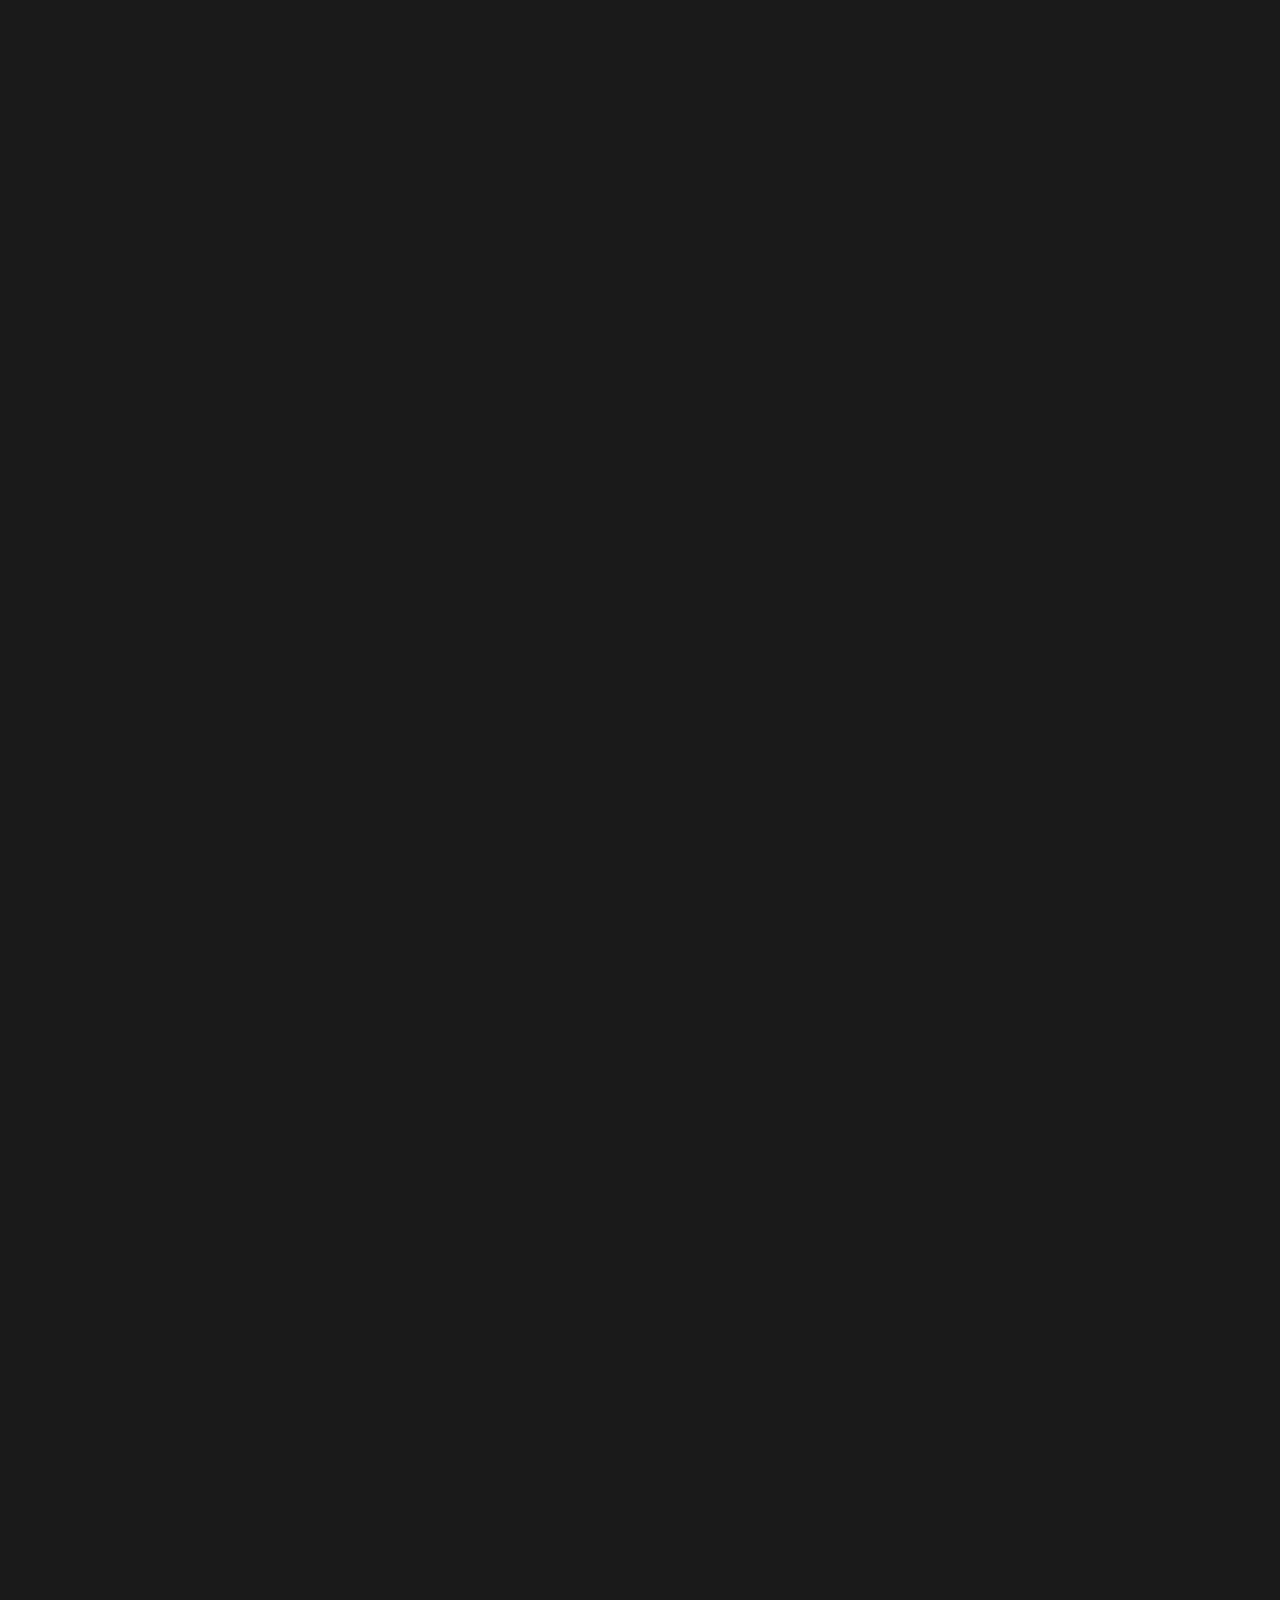
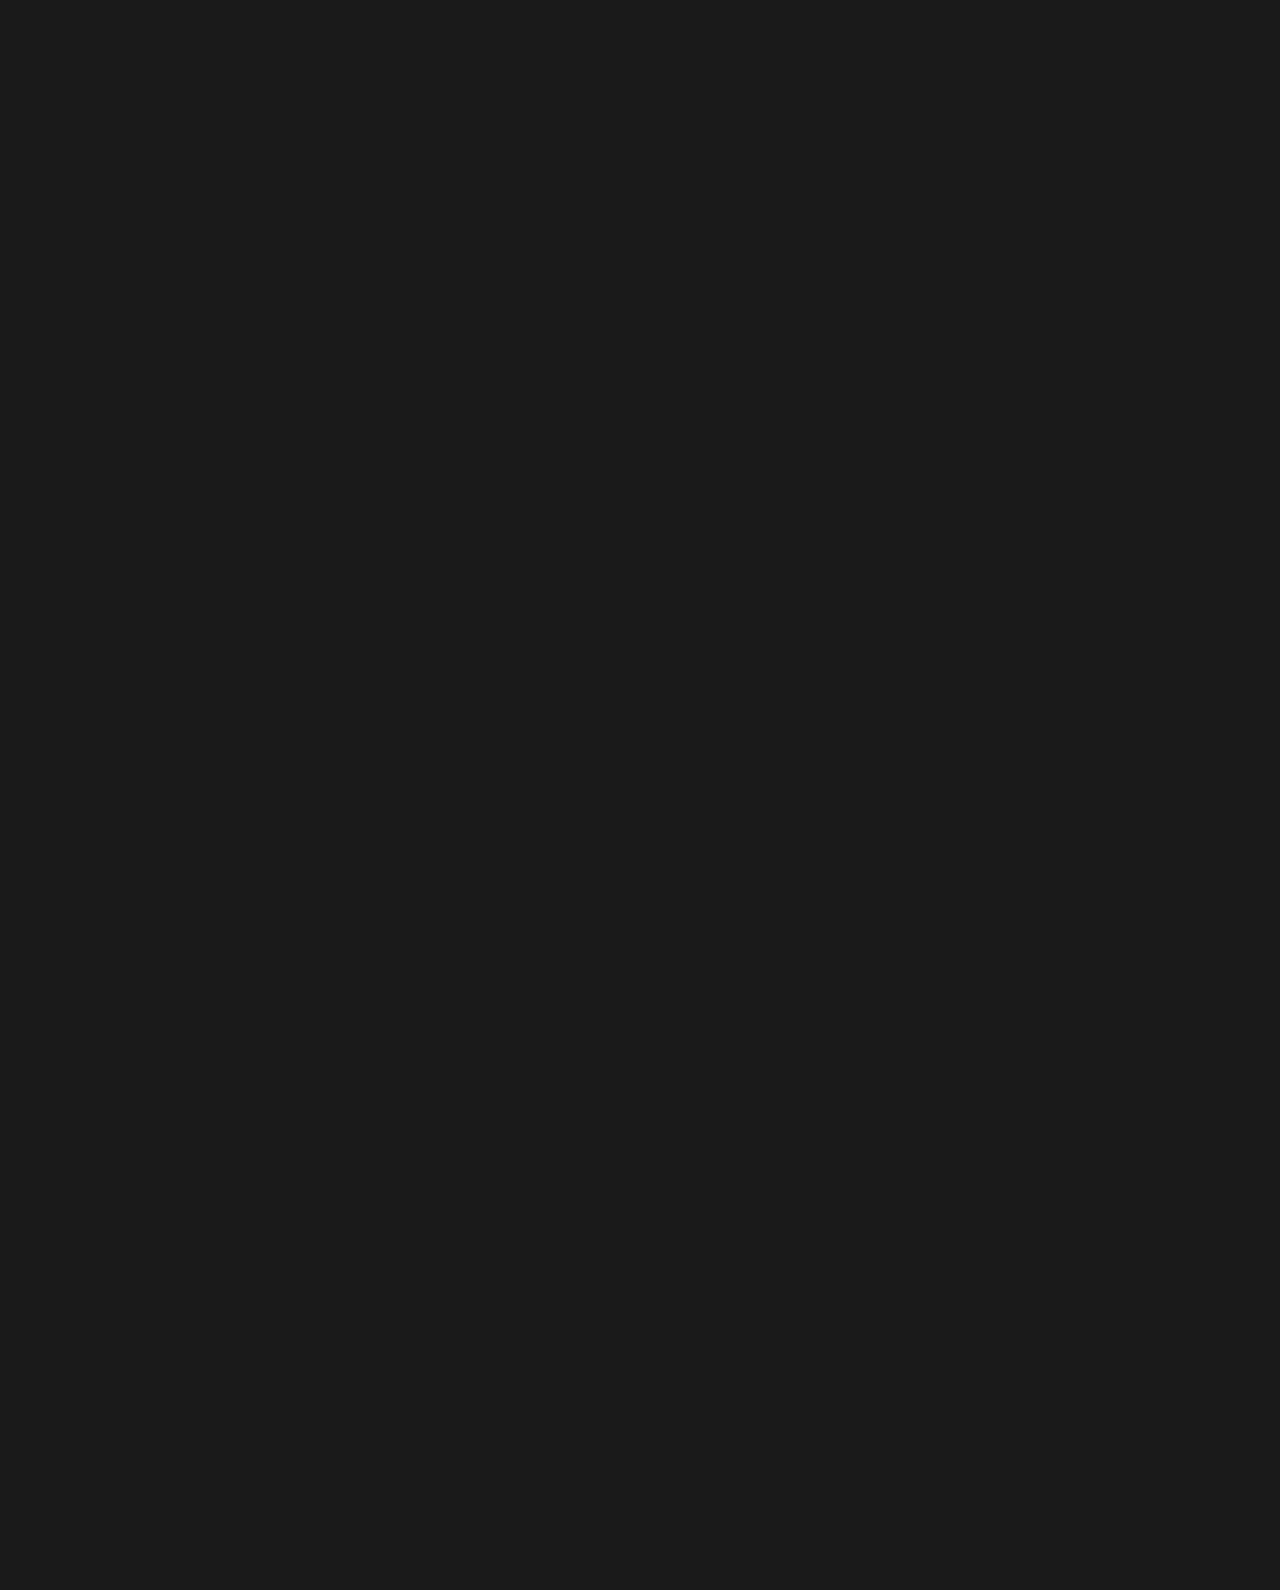
==== commit be795cd5: "styled the text skeleton class but does not react to styling" ====
--- a/detail.html
+++ b/detail.html
@@ -202,7 +202,7 @@
                 <div class="title-wrapper">
                     <div class="title-skeleton skeleton"></div>
                 </div>
-
+                
                 <div class="detail-author text-skeleton skeleton"></div>
 
                 <div class="detail-stats">
--- a/assets/css/style.css
+++ b/assets/css/style.css
@@ -1227,10 +1227,75 @@
 .detail-page .saved .save-text,
 .detail-page .removed .unsaved-text { display: none; }
 
-.
+.detail-author {
+  color: var(--on-background-variant);
+  margin-block: 16px;
+}
+
+.detail-author .span {
+  display: inline;
+  opacity: 0.8;
+}
+
+.detail-stats {
+  display: grid;
+  grid-template-columns: repeat(3, 1fr);
+}
+
+.detail-stats .stats-item {
+  display: flex;
+  flex-direction: column;
+  align-items: center;
+  gap: 4px;
+  padding-block: 16px;
+}
+
+.detail-stats .stats-item:not(:last-child) { border-inline-end: 1px solid var(--outline); }
+
+.detail-stats .stats-item .label-medium {
+  text-transform: capitalize;
+  opacity: 0.8;
+}
+
+.detail-page .tag-list {
+  justify-content: flex-start;
+  margin-block: 16px 32px;
+}
+
+.ingr-title {
+  display: flex;
+  justify-content: space-between;
+  align-items: center;
+}
+
+.ingr-title .label-medium { opacity: 0.8; }
+
+.ingr-list {
+  margin-block-start: 16px;
+  border-block-start: 1px solid var(--outline);
+  padding-block-start: 8px;
+}
+
+.ingr-item {
+  color: var(--on-background-variant);
+  margin-block: 8px;
+  list-style-type: disc;
+  margin-inline-start: 24px;
+}
 
 /* Skeleton */
 
+.detail-banner-skeleton { aspect-ratio: 1 / 1; }
+
+.detail-content-skeleton .title-skeleton {
+  height: 32px;
+  width: 50%;
+}
+
+.detail-content-skeleton .text-skeleton {
+  height: 14px;
+  width: 80%;
+}
 
 
 
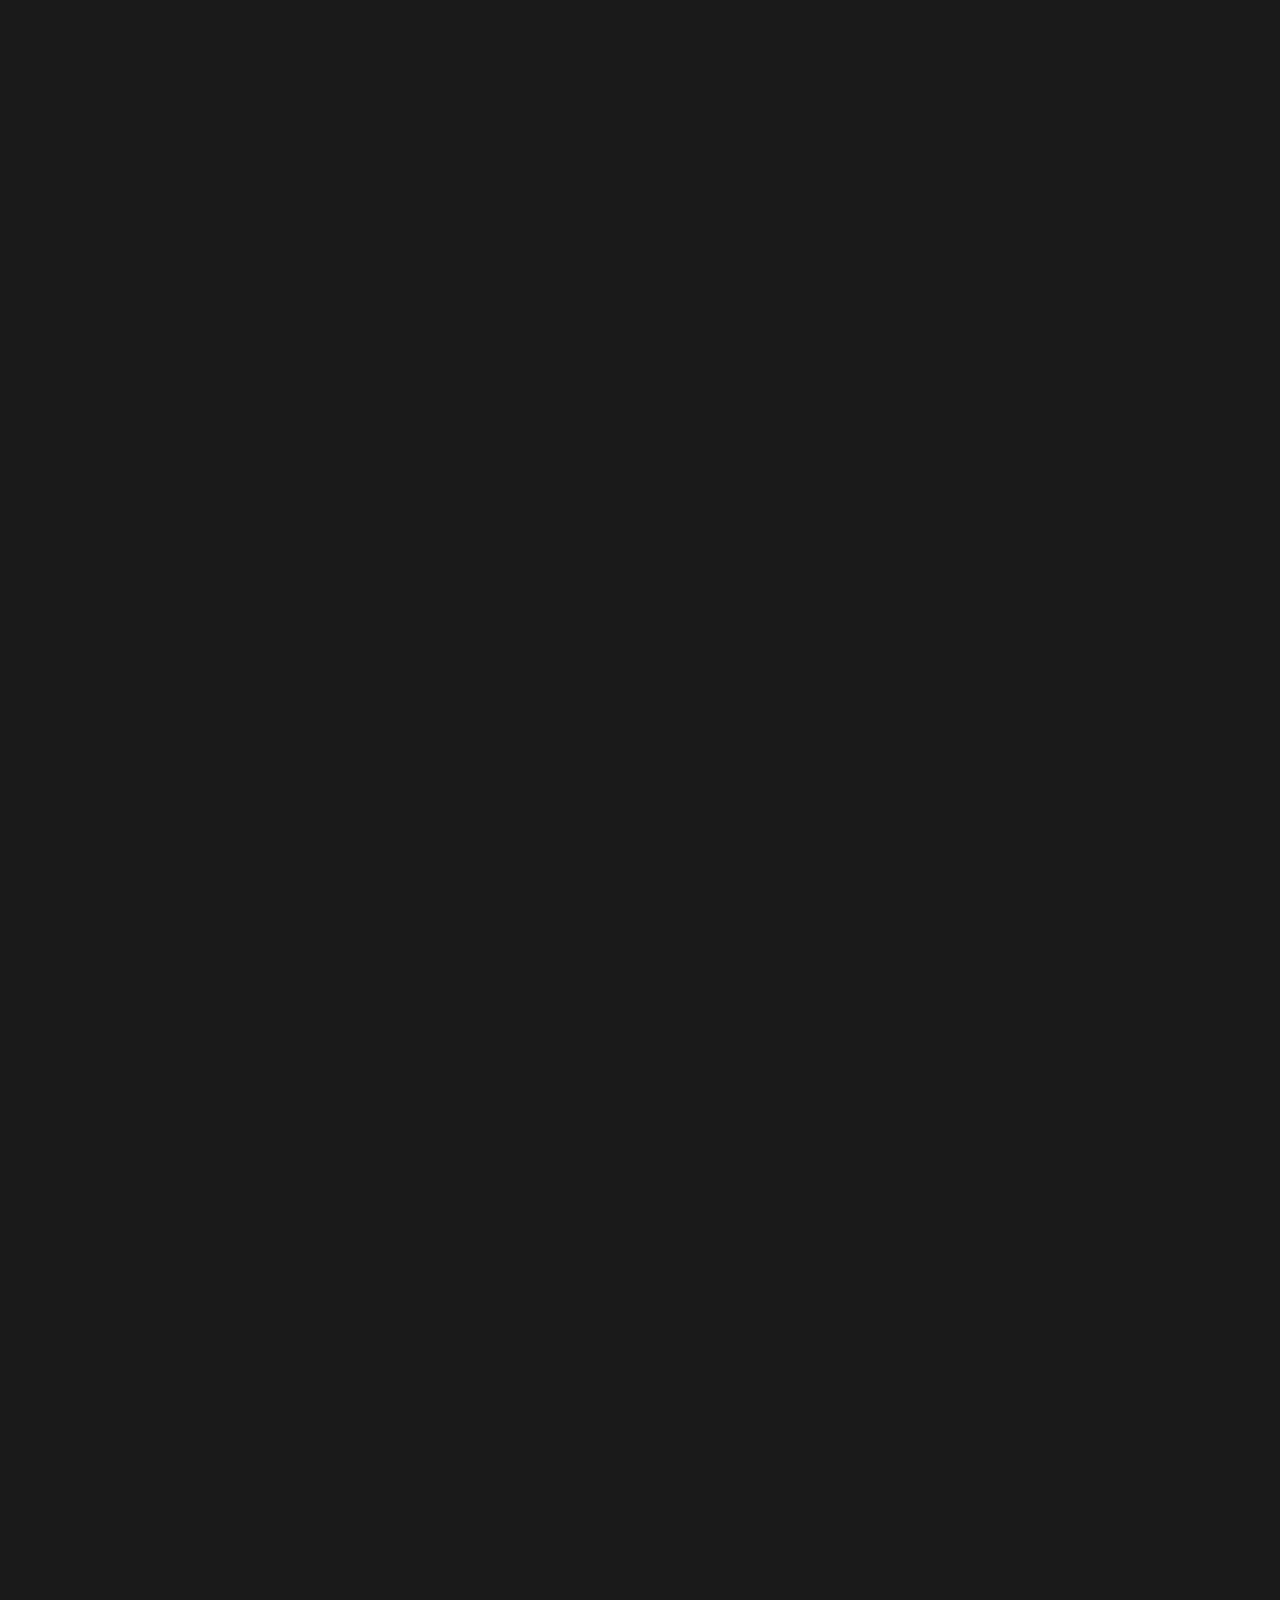
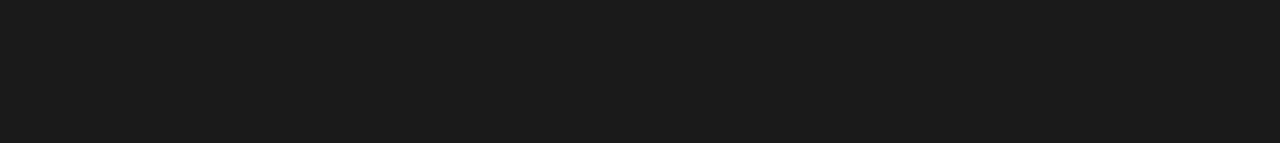
==== commit 3dacc5d7: "scripted the detail js with some variables relating to the recipe values and fetch the data" ====
--- a/detail.html
+++ b/detail.html
@@ -115,86 +115,7 @@
 
     <main class="detail-page-main">
        <article class="article container detail-page" data-detail-container>
-
-            <figure class="detail-banner img-holder">
-                <img src="./assets/images/detail-banner.jpg" width="300" height="300" alt="Restaurant-Style Pan Seared Salmon" class="img-cover">
-            </figure>
-
-            <div class="detail-content">
-
-                <div class="title-wrapper">
-                    <h1 class="display-small">Restaurant-Style Pan Seared Salmon</h1>
-
-                    <button class="btn btn-secondary has-state has-icon removed">
-
-                        <span class="material-symbols-outlined bookmark-add" aria-hidden="true">bookmark_add</span>
-
-                        <span class="material-symbols-outlined bookmark" aria-hidden="true">bookmark</span>
-
-                        <span class="label-large save-text">Save</span>
-                        <span class="label-large unsaved-text">Unsaved</span>
-
-                    </button>
-                </div>
-
-                <div class="detail-author label-large">
-                    <span class="span">by</span> Jenn Segal
-                </div>
-
-                <div class="detail-stats">
-
-                    <div class="stats-item">
-                        <span class="display-medium">4</span>
-
-                        <span class="label-medium">Ingredients</span>
-                    </div>
-
-                    <div class="stats-item">
-                        <span class="display-medium">15</span>
-
-                        <span class="label-medium">Minutes</span>
-                    </div>
-
-                    <div class="stats-item">
-                        <span class="display-medium">384</span>
-
-                        <span class="label-medium">Calories</span>
-                    </div>
-
-                </div>
-
-                <div class="tag-list">
-
-                    <a href="./recipes.html" class="filter-chip label-large has-state">Fish & Seafood</a>
-
-                    <a href="./recipes.html" class="filter-chip label-large has-state">American</a>
-
-                    <a href="./recipes.html" class="filter-chip label-large has-state">Dinner</a>
-
-                    <a href="./recipes.html" class="filter-chip label-large has-state">Salmon</a>
-
-                </div>
-
-                <h2 class="title-medium ingr-title">
-                    Ingredients
-                    <span class="label-medium">for 6 Servings</span>
-                </h2>
-
-                <ul class="body-large ingr-list">
-
-                    <li class="ingr-item">
-                        2 1/2 pounds skirt steak or sirloin flap steak
-                    </li>
-
-                    <li class="ingr-item">
-                        Accompaniments: homemade burger buns ; homemade ketchup ; homemade mustard ; homemade pickle relish ; lettuce and tomato
-                    </li>
-
-                </ul>
-
-            </div>
-
-
+        
             <div class="detail-banner detail-banner-skeleton skeleton"></div>
 
             <div class="detail-content detail-content-skeleton">
@@ -228,9 +149,9 @@
                 </div>
 
                 <div class="tag-list">
-                    <div class="filter-chip skeleton filter-chip skeleton"></div>
-                    <div class="filter-chip skeleton filter-chip skeleton"></div>
-                    <div class="filter-chip skeleton filter-chip skeleton"></div>
+                    <div class="filter-chip skeleton filter-chip-skeleton"></div>
+                    <div class="filter-chip skeleton filter-chip-skeleton"></div>
+                    <div class="filter-chip skeleton filter-chip-skeleton"></div>
                 </div>
 
                 <div class="ingr-title skeleton title-skeleton">
--- a/assets/css/style.css
+++ b/assets/css/style.css
@@ -1297,7 +1297,7 @@
   width: 80%;
 }
 
-
+.detail-content-skeleton .filter-chip-skeleton { width: 80%; }
 
 
 /*-----------------------------------*\
